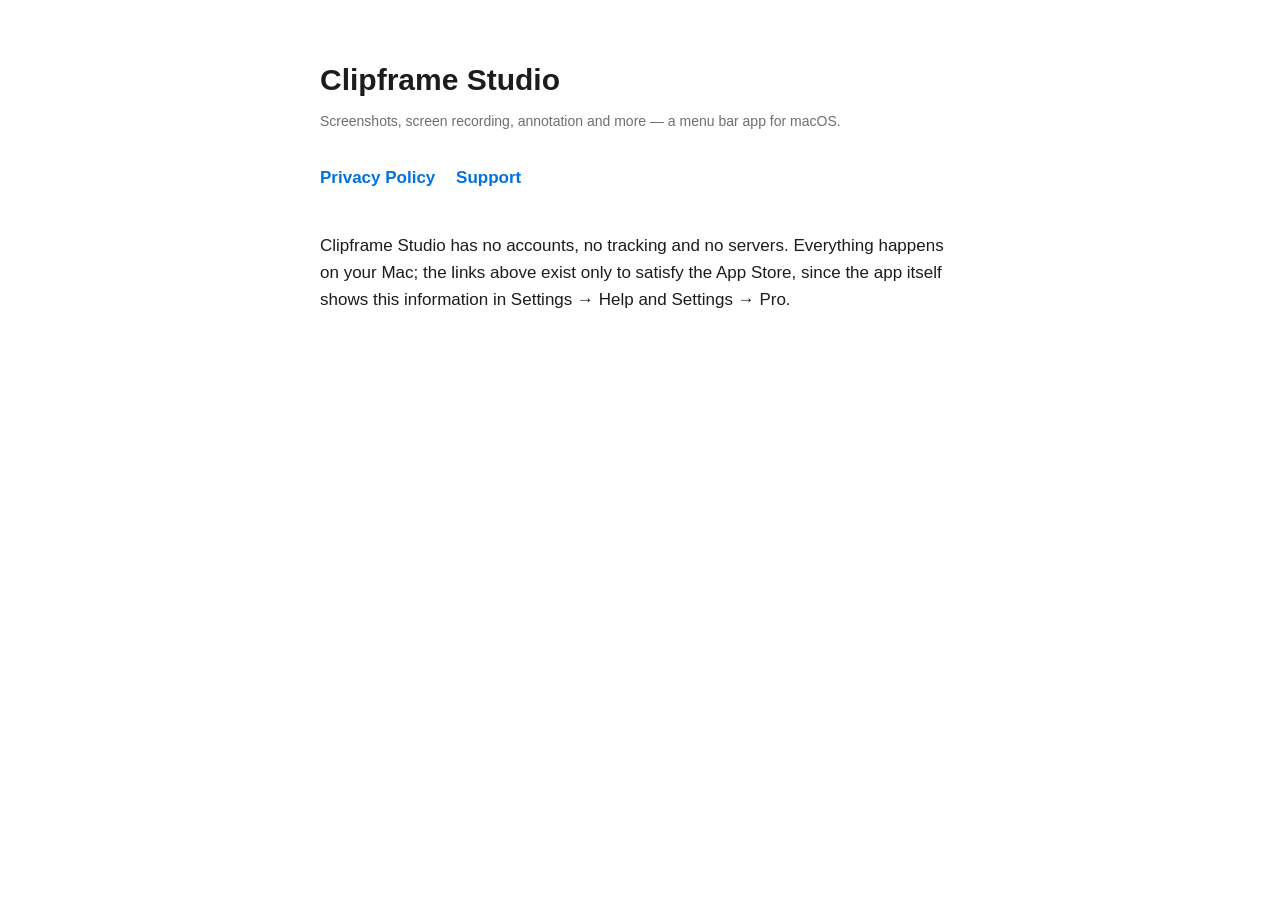
==== index.html @ fd332524 "Add privacy policy and support pages" ====
<!doctype html>
<html lang="en">
<head>
<meta charset="utf-8">
<meta name="viewport" content="width=device-width, initial-scale=1">
<title>Clipframe Studio</title>
<link rel="stylesheet" href="/style.css">
</head>
<body>
<main>
<h1>Clipframe Studio</h1>
<p class="updated">Screenshots, screen recording, annotation and more — a menu bar app for macOS.</p>
<nav>
<a href="/privacy/">Privacy Policy</a>
<a href="/support/">Support</a>
</nav>
<p>Clipframe Studio has no accounts, no tracking and no servers. Everything happens on your Mac; the
links above exist only to satisfy the App Store, since the app itself shows this information in
Settings → Help and Settings → Pro.</p>
</main>
</body>
</html>
---- style.css ----
:root {
  --bg: #ffffff;
  --fg: #1c1c1e;
  --muted: #6e6e73;
  --accent: #0071e3;
  --border: #e5e5ea;
}
@media (prefers-color-scheme: dark) {
  :root {
    --bg: #1c1c1e;
    --fg: #f5f5f7;
    --muted: #98989d;
    --accent: #409cff;
    --border: #38383a;
  }
}
* { box-sizing: border-box; }
body {
  margin: 0;
  background: var(--bg);
  color: var(--fg);
  font: 17px/1.6 -apple-system, BlinkMacSystemFont, "Helvetica Neue", Arial, sans-serif;
}
main {
  max-width: 680px;
  margin: 0 auto;
  padding: 56px 20px 80px;
}
h1 { font-size: 30px; margin: 0 0 6px; }
h2 { font-size: 20px; margin: 36px 0 8px; }
p { margin: 0 0 14px; }
.updated { color: var(--muted); font-size: 14px; margin-bottom: 32px; }
a { color: var(--accent); }
nav { margin-bottom: 40px; }
nav a { margin-right: 16px; text-decoration: none; font-weight: 600; }
.q { font-weight: 600; margin: 20px 0 4px; }
.a { color: var(--muted); margin: 0 0 4px; }
footer { margin-top: 48px; color: var(--muted); font-size: 14px; }
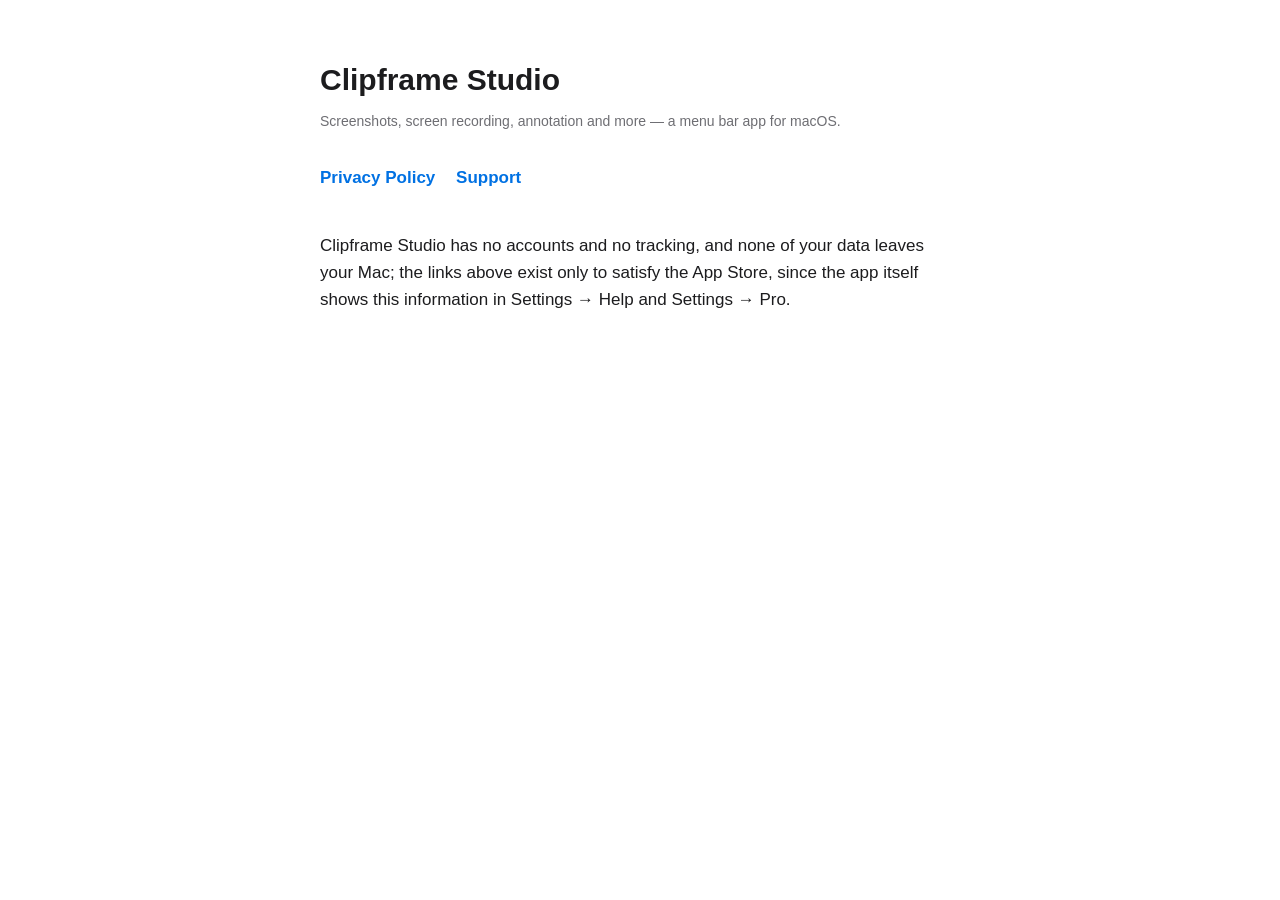
==== commit a7bcedf6: "Privacy policy for 1.3: speech models downloaded from Hugging Face, transcripts, voice notes, record" ====
--- a/index.html
+++ b/index.html
@@ -4,17 +4,17 @@
 <meta charset="utf-8">
 <meta name="viewport" content="width=device-width, initial-scale=1">
 <title>Clipframe Studio</title>
-<link rel="stylesheet" href="/style.css">
+<link rel="stylesheet" href="style.css">
 </head>
 <body>
 <main>
 <h1>Clipframe Studio</h1>
 <p class="updated">Screenshots, screen recording, annotation and more — a menu bar app for macOS.</p>
 <nav>
-<a href="/privacy/">Privacy Policy</a>
-<a href="/support/">Support</a>
+<a href="privacy/">Privacy Policy</a>
+<a href="support/">Support</a>
 </nav>
-<p>Clipframe Studio has no accounts, no tracking and no servers. Everything happens on your Mac; the
+<p>Clipframe Studio has no accounts and no tracking, and none of your data leaves your Mac; the
 links above exist only to satisfy the App Store, since the app itself shows this information in
 Settings → Help and Settings → Pro.</p>
 </main>
